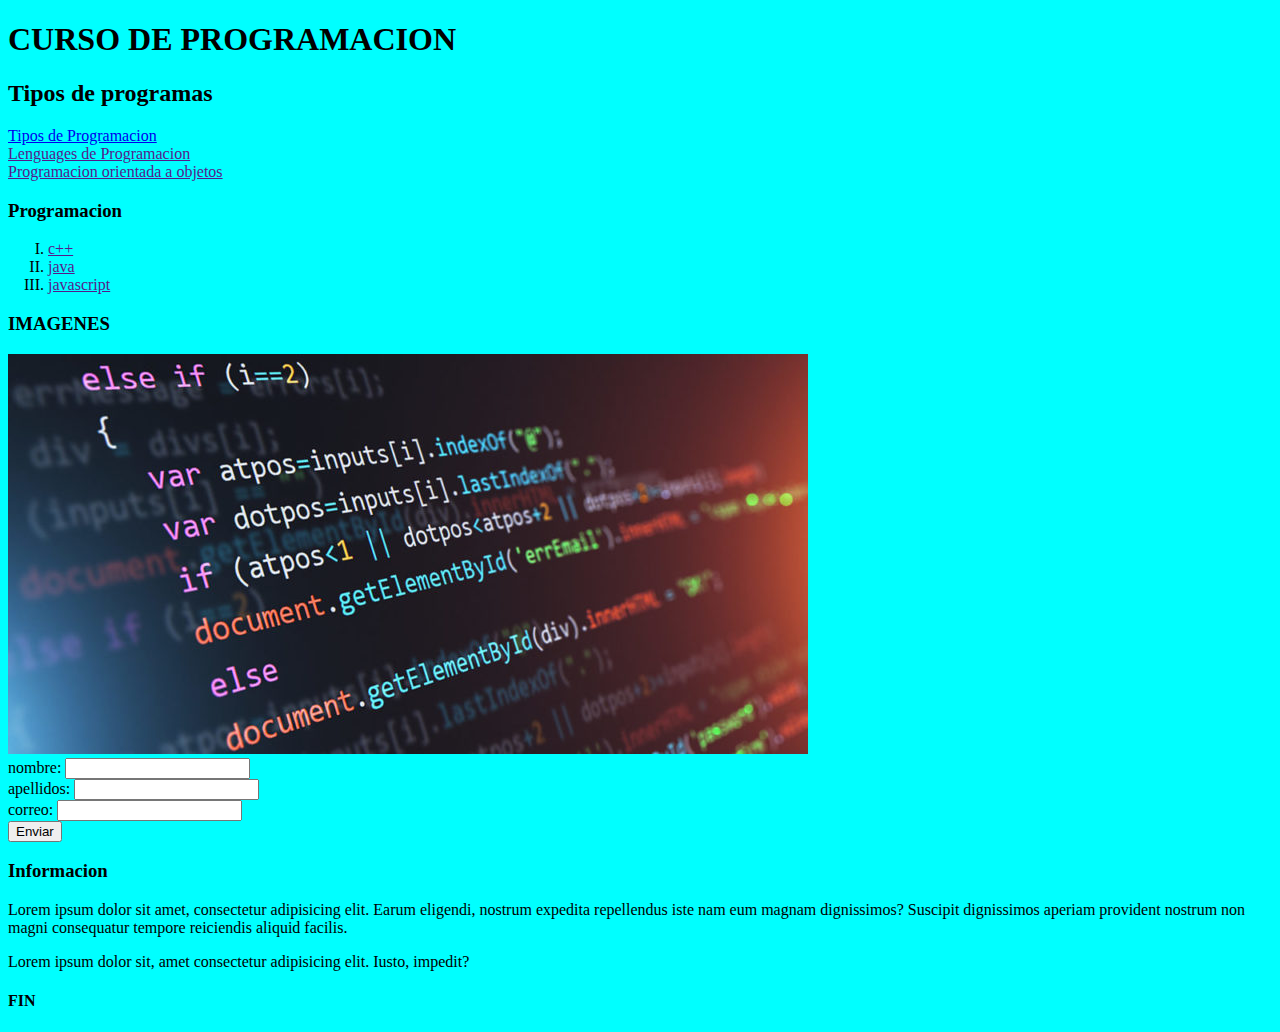
==== index.html @ 4fda6eb8 "se agrego styles con css" ====
<!DOCTYPE html>
<html lang="en">
<head>
    <meta charset="UTF-8">
    <meta http-equiv="X-UA-Compatible" content="IE=edge">
    <meta name="viewport" content="width=device-width, initial-scale=1.0">
    <title>Document</title>
</head> 
<main>

    <h1>CURSO DE PROGRAMACION</h1>
    
</main>
<aside>
    <section>
        <h2>Tipos de programas</h2>
        <ls>
            <li><a href="https://www.youtube.com/" target="_blank">Tipos de Programacion</a></li>
            <li><a href="">Lenguages de Programacion</a></li>
            <li><a href="">Programacion orientada a objetos</a></li>
        </ls>
        
        
    </section>
    
    <section>
        <h3>Programacion</h3>
        <ol start="1" type="I">
          <li><a href="">c++</a></li>
          <li><a href="">java</a></li>
          <li><a href="">javascript</a></li>
        </ol>
    </section>

    <section>
        <h3>IMAGENES</h3>
         <img src="img/imagen1.jpg" alt="programa">
    </section>

    <form>
        nombre: <input type="text"><br>
        apellidos: <input type="text"><br>
        correo: <input type="text"><br>
        <button>Enviar</button>

    </form>
</aside>

<body>

    
    <article>
        <h3>Informacion</h3>
        <p>Lorem ipsum dolor sit amet, consectetur adipisicing elit. Earum eligendi, nostrum expedita repellendus iste nam eum magnam dignissimos? Suscipit dignissimos aperiam provident nostrum non magni consequatur tempore reiciendis aliquid facilis.</p>

        <p>Lorem ipsum dolor sit, amet consectetur adipisicing elit. Iusto, impedit?</p>
    </article>

    <footer>
        <h4>FIN</h4>
    </footer>
    <link rel="stylesheet" href="css/styles.css">
</body>
</html>
---- css/styles.css ----
body {

    background-color: aqua;
}
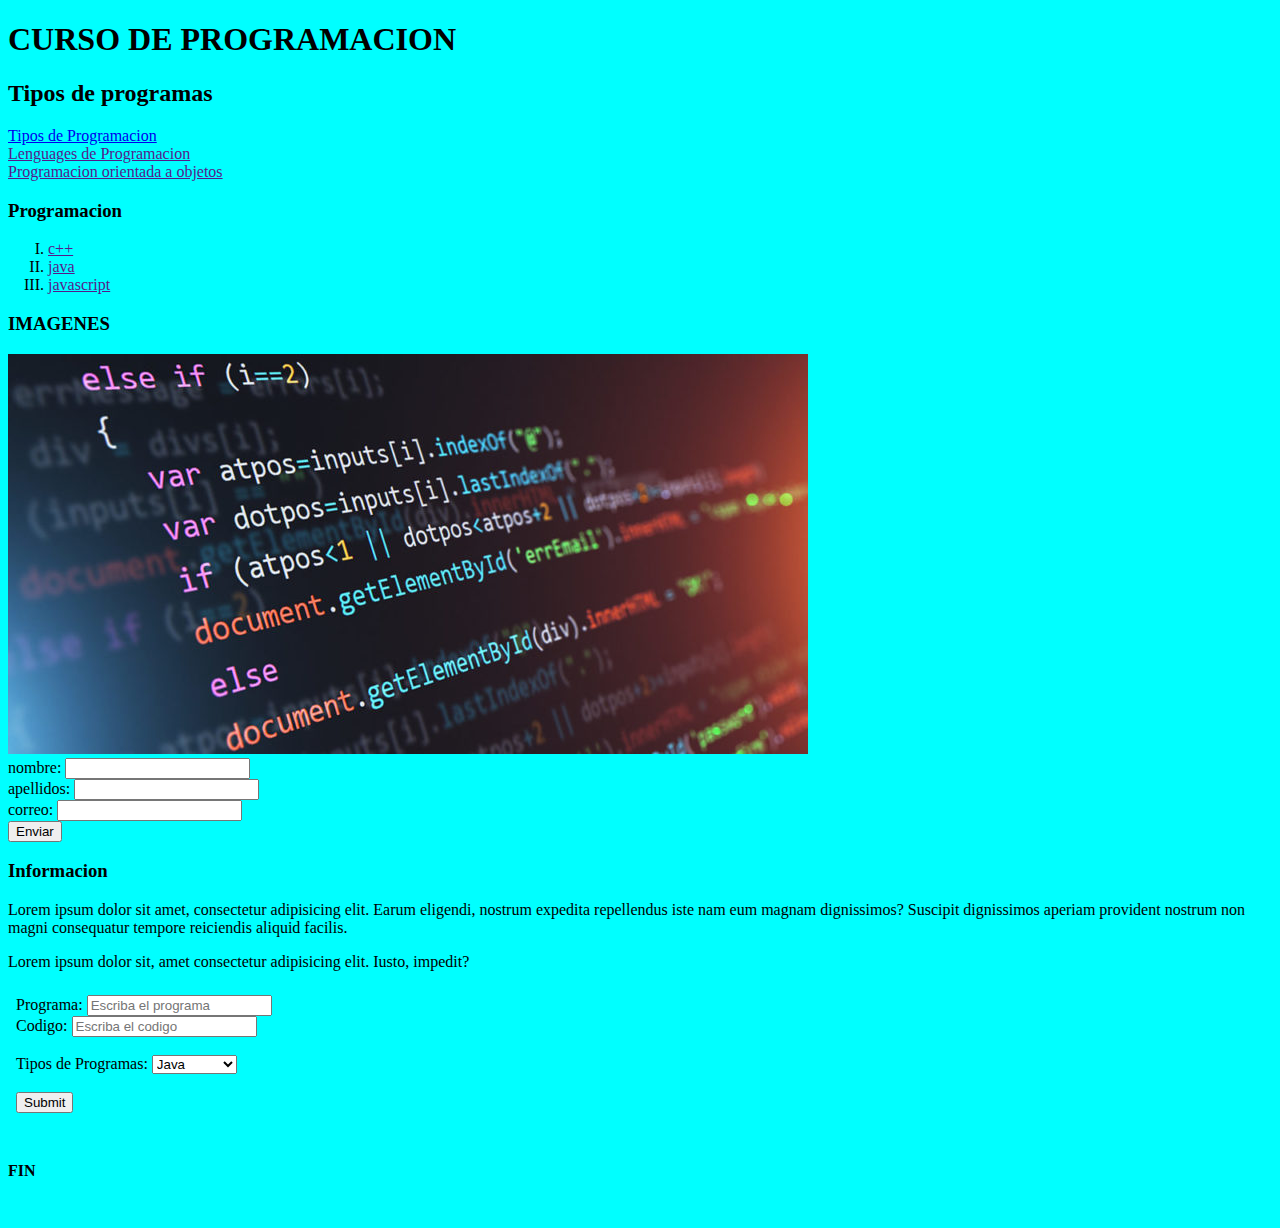
==== commit 121b953c: "Agregar formularios" ====
--- a/index.html
+++ b/index.html
@@ -55,10 +55,12 @@
 
         <p>Lorem ipsum dolor sit, amet consectetur adipisicing elit. Iusto, impedit?</p>
     </article>
-
+    <!--<iframe src="js/form.html" frameborder="0"></iframe>-->
+    <object data="js/form.html" type="text/html"></object>
     <footer>
-        <h4>FIN</h4>
+        <h4>FIN</h4><br>
     </footer>
     <link rel="stylesheet" href="css/styles.css">
+    
 </body>
 </html>--- a/css/styles.css
+++ b/css/styles.css
@@ -1,4 +1,4 @@
 body {
 
     background-color: aqua;
-}+}
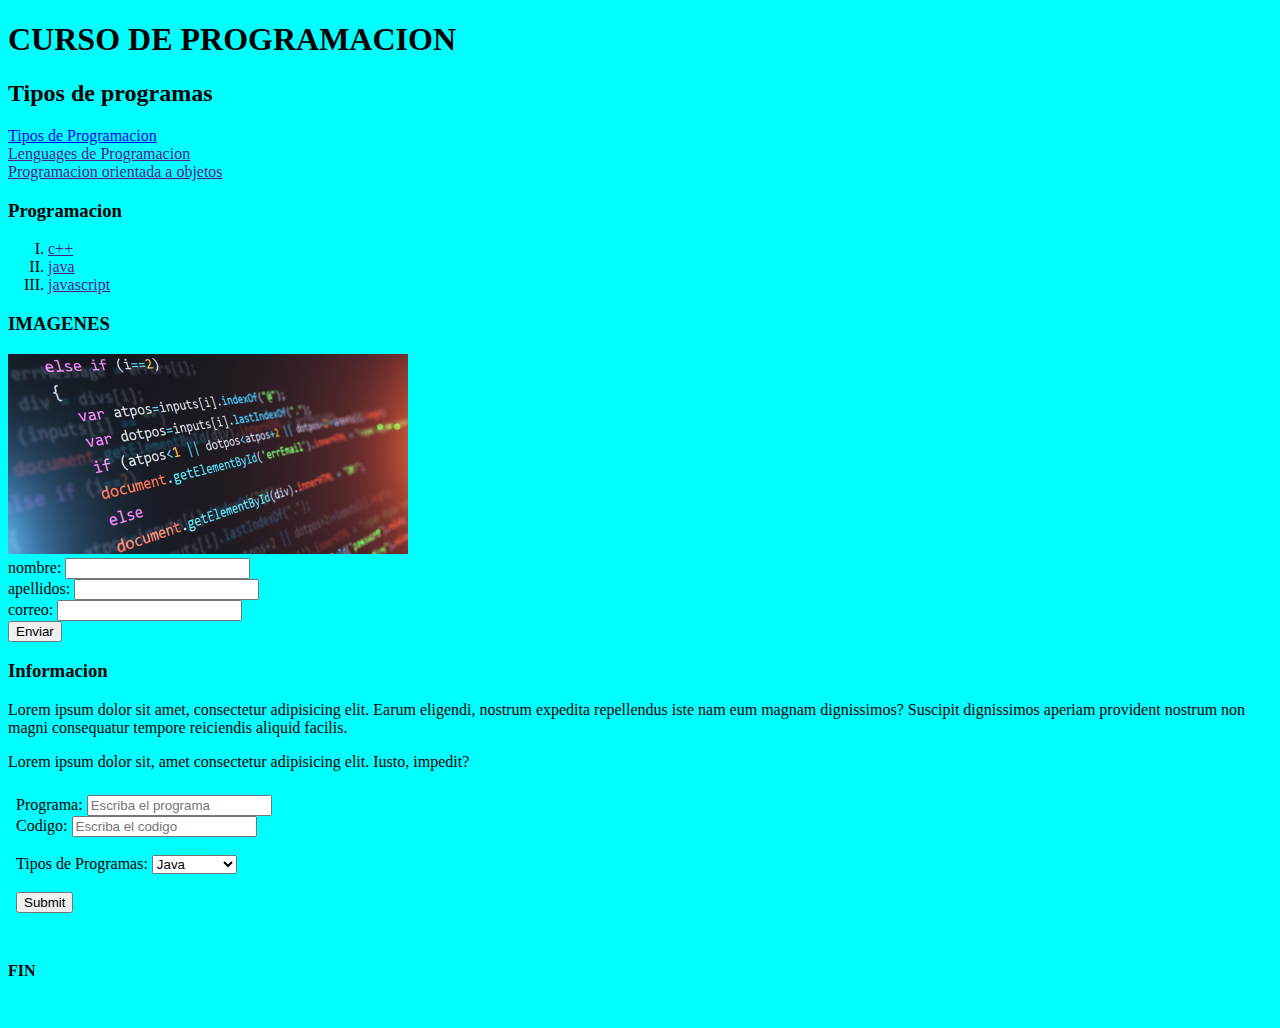
==== commit 5a73e366: "se agrego footer" ====
--- a/index.html
+++ b/index.html
@@ -34,7 +34,7 @@
 
     <section>
         <h3>IMAGENES</h3>
-         <img src="img/imagen1.jpg" alt="programa">
+         <img src="img/imagen1.jpg" height="200px" alt="programa">
     </section>
 
     <form>
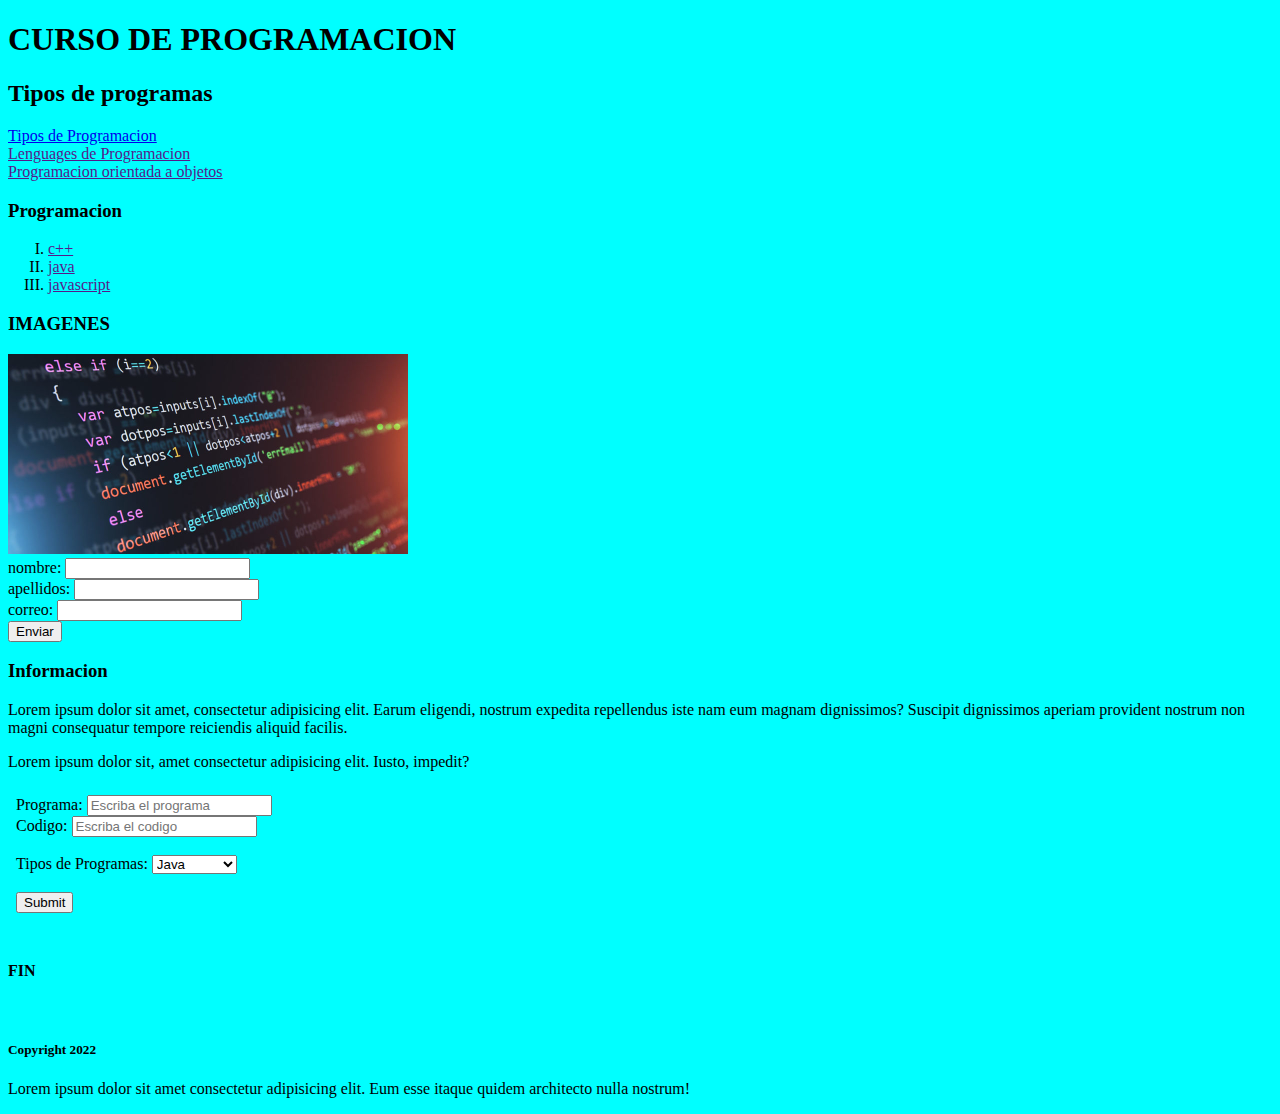
==== commit 65703f28: "agregar footer" ====
--- a/index.html
+++ b/index.html
@@ -61,6 +61,13 @@
         <h4>FIN</h4><br>
     </footer>
     <link rel="stylesheet" href="css/styles.css">
-    
+
+    <section1>
+        
+    </section>
+    <footer>
+        <h5>Copyright 2022</h5>
+        <p> <section><p>Lorem ipsum dolor sit amet consectetur adipisicing elit. Eum esse itaque quidem architecto nulla nostrum!</p>        </section></p>
+    </footer>
 </body>
 </html>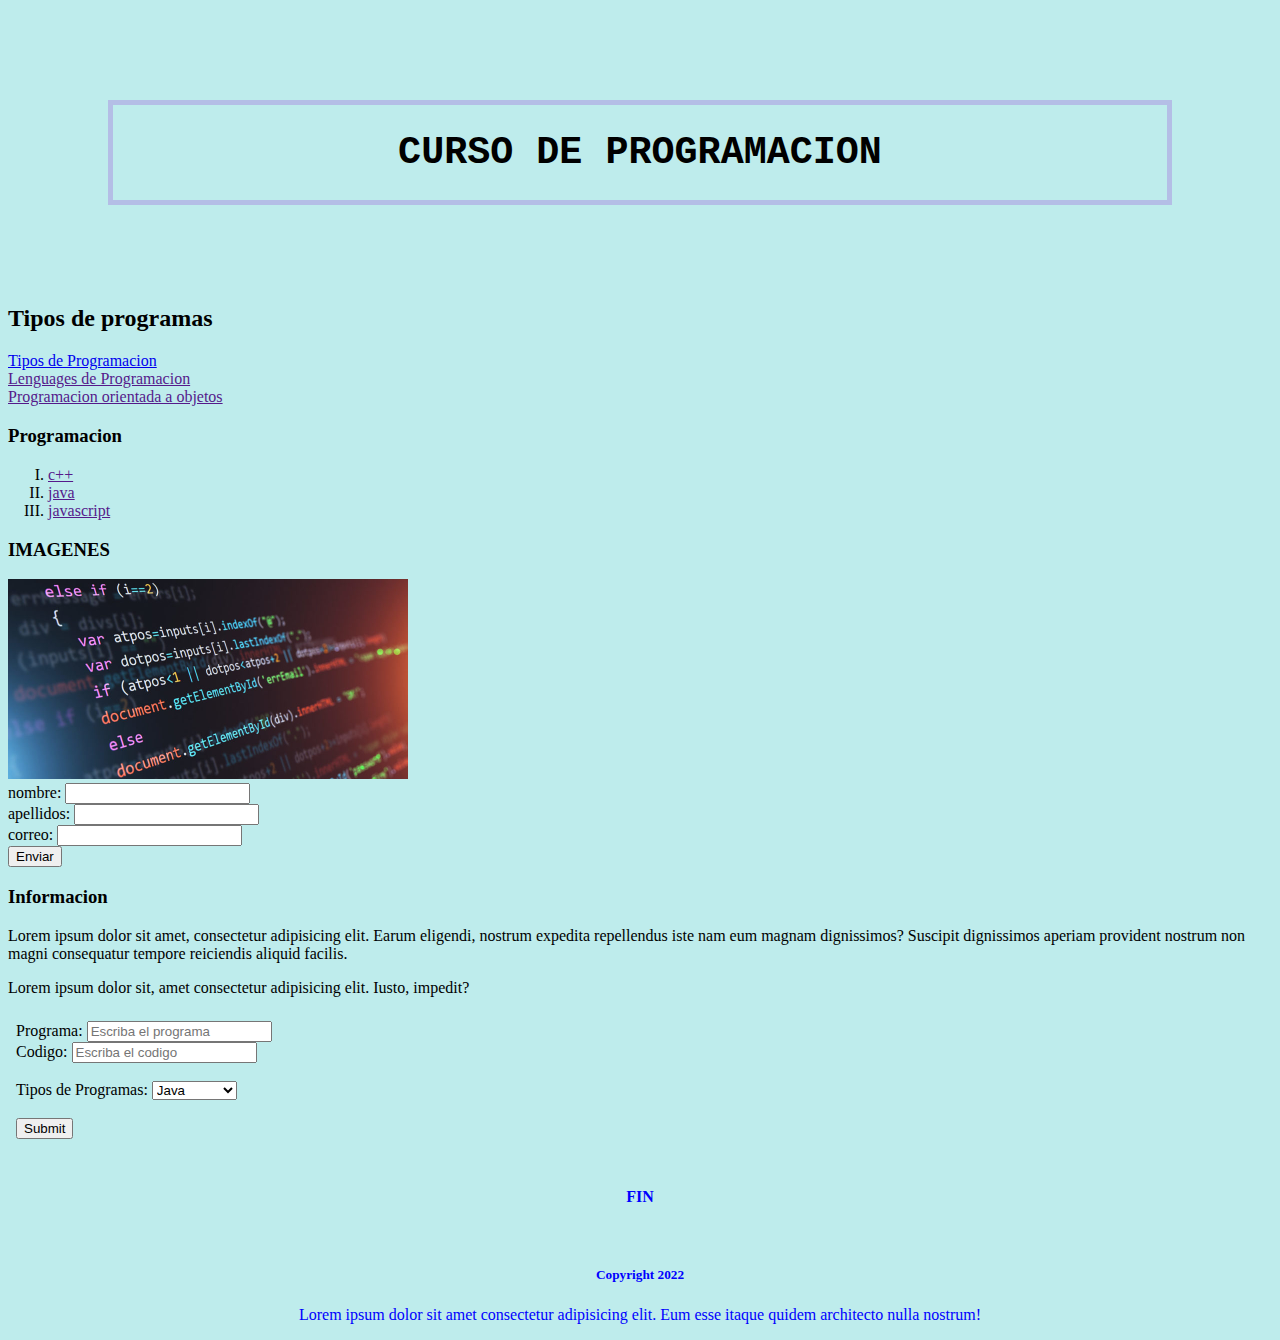
==== commit 714b55ab: "se egrego styles" ====
--- a/index.html
+++ b/index.html
@@ -4,7 +4,8 @@
     <meta charset="UTF-8">
     <meta http-equiv="X-UA-Compatible" content="IE=edge">
     <meta name="viewport" content="width=device-width, initial-scale=1.0">
-    <title>Document</title>
+    <title>Curso de Programacion</title>
+    <link rel="stylesheet" href="css/styles.css">
 </head> 
 <main>
 
@@ -60,7 +61,7 @@
     <footer>
         <h4>FIN</h4><br>
     </footer>
-    <link rel="stylesheet" href="css/styles.css">
+    
 
     <section1>
         
--- a/css/styles.css
+++ b/css/styles.css
@@ -1,4 +1,24 @@
 body {
 
-    background-color: aqua;
+    background-color: rgb(190, 236, 236);
+
+    
 }
+
+footer {
+color: blue;
+text-align: center;
+}
+
+main {
+    color: black;
+    text-align: center;
+    border: 5px solid rgb(180, 190, 230);
+    margin: 100px;
+    font-family: courier;
+    font-size: 120%;
+}
+
+section {
+    
+}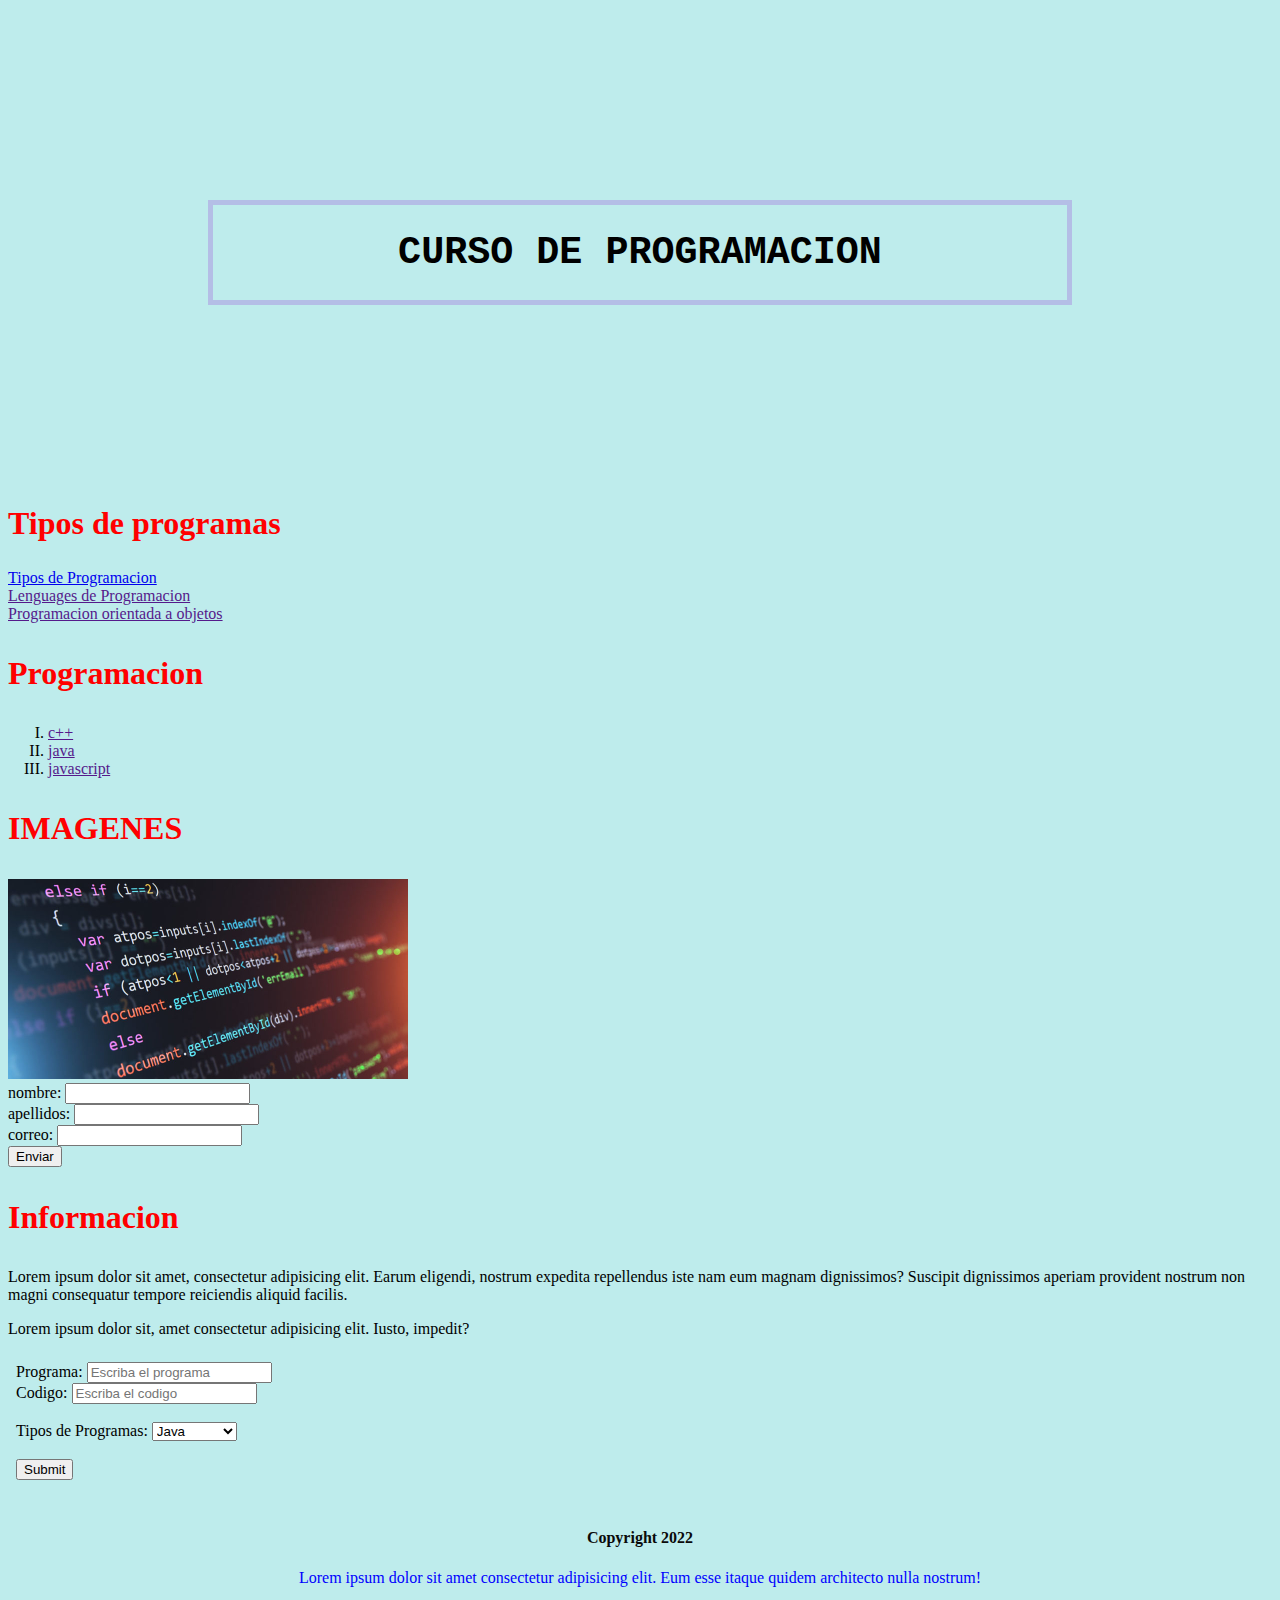
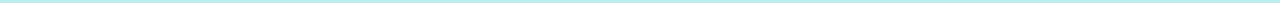
==== commit d95fbd54: "se agrego styles" ====
--- a/index.html
+++ b/index.html
@@ -58,16 +58,10 @@
     </article>
     <!--<iframe src="js/form.html" frameborder="0"></iframe>-->
     <object data="js/form.html" type="text/html"></object>
+    
+    
     <footer>
-        <h4>FIN</h4><br>
-    </footer>
-    
-
-    <section1>
-        
-    </section>
-    <footer>
-        <h5>Copyright 2022</h5>
+        <h4>Copyright 2022</h4>
         <p> <section><p>Lorem ipsum dolor sit amet consectetur adipisicing elit. Eum esse itaque quidem architecto nulla nostrum!</p>        </section></p>
     </footer>
 </body>
--- a/css/styles.css
+++ b/css/styles.css
@@ -14,11 +14,29 @@
     color: black;
     text-align: center;
     border: 5px solid rgb(180, 190, 230);
-    margin: 100px;
+    margin: 200px;
     font-family: courier;
     font-size: 120%;
 }
 
-section {
-    
-}+h2{
+    color: rgb(255, 0, 0);
+    font-size: 200%;
+   }
+
+h2{
+    color: rgb(255, 0, 0);
+    font-size: 200%;
+}
+
+h3{
+
+    color: rgb(255, 0, 0);
+    font-size: 200%;
+}
+
+h4{
+    color: rgb(10, 10, 10);
+    font-size: 100%;
+}
+
